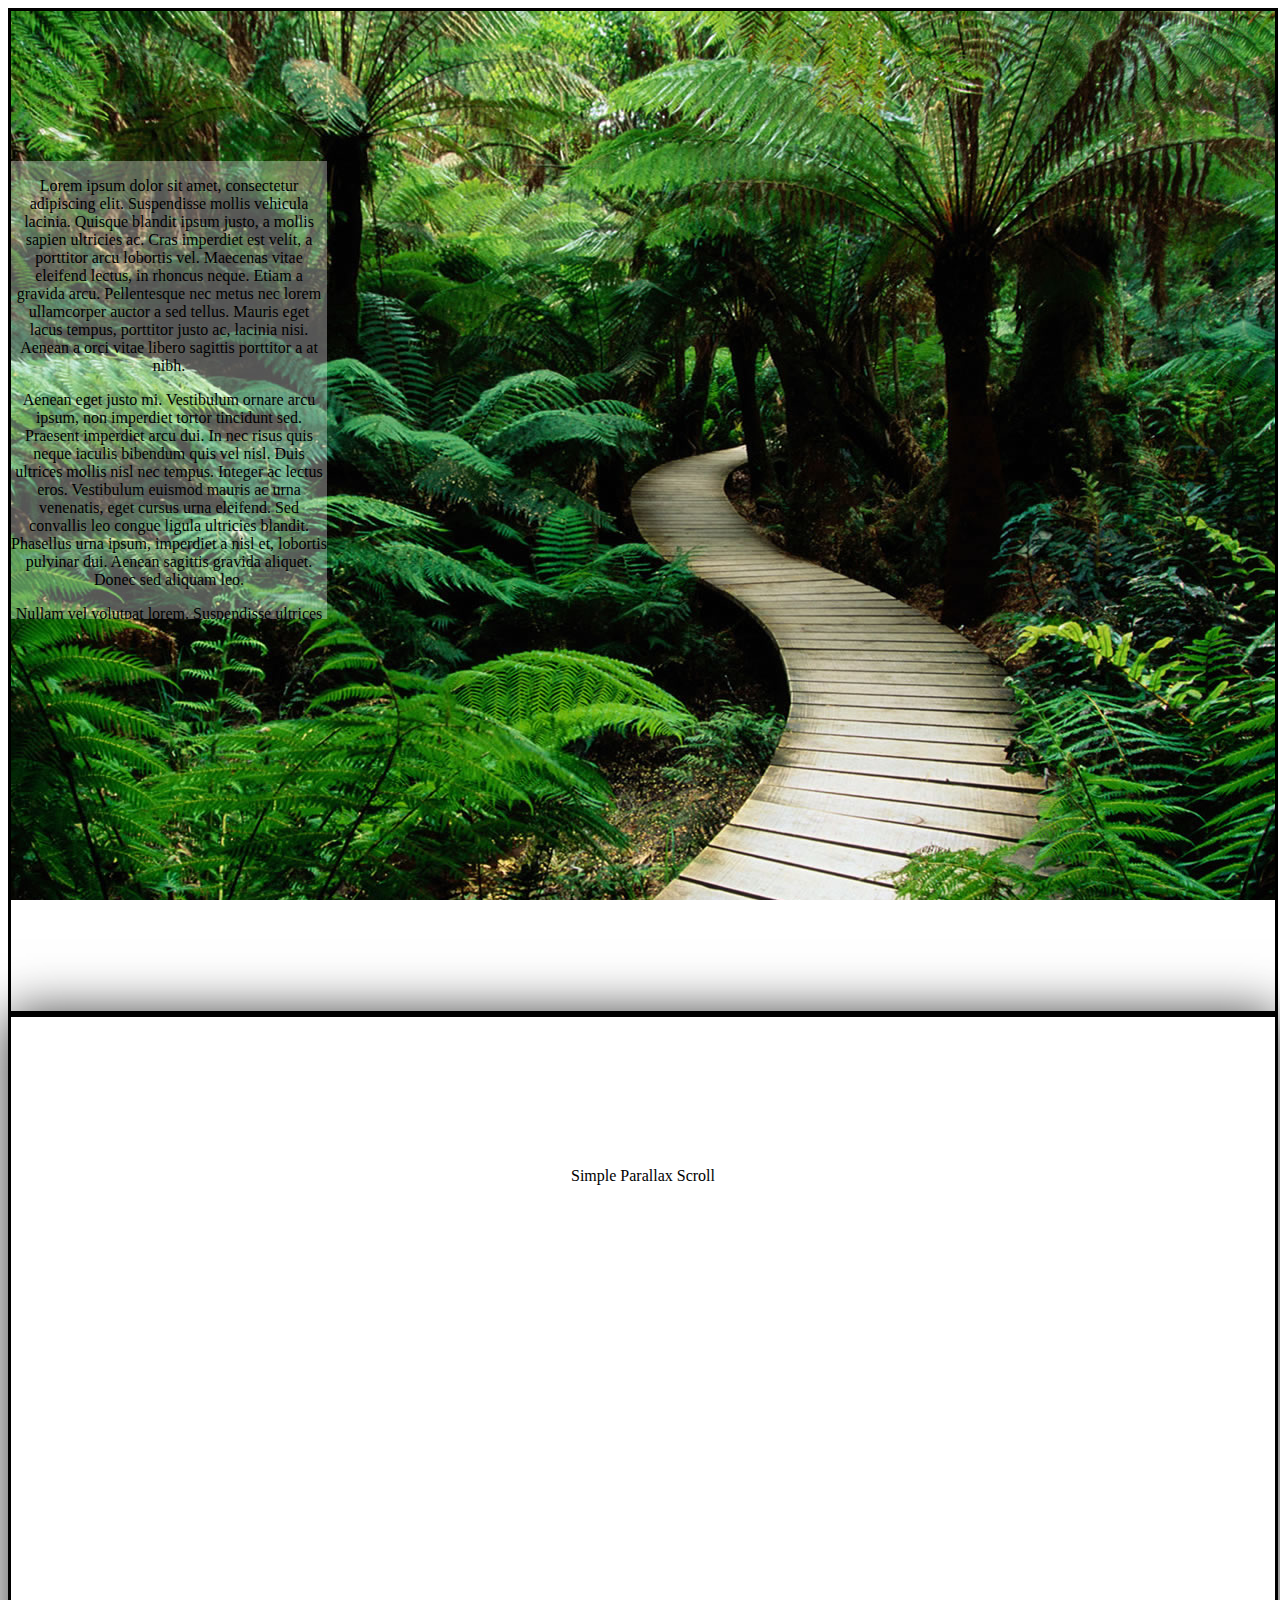
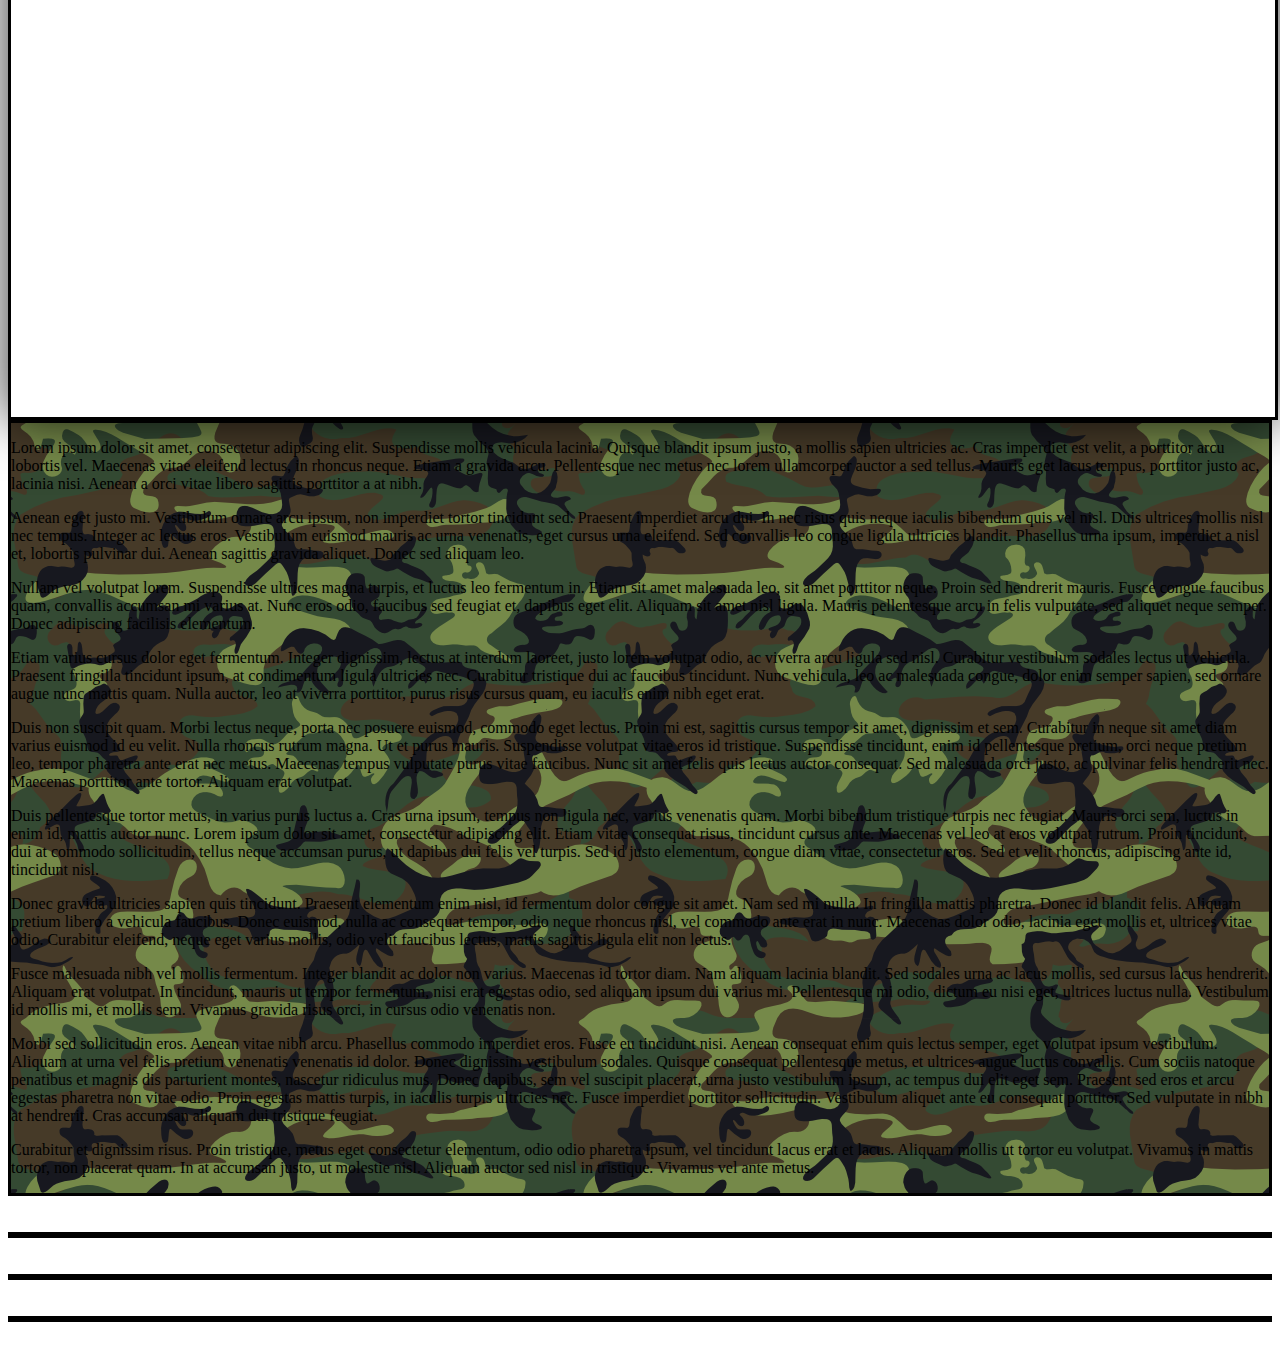
==== plain_pres.html @ 3bb5e245 "got background transitioning in plain_pres.html. find a way to implement lots of text" ====
<html>
<head>
  <title></title>
  <style type="text/css">
    section {
      border: 3px solid;
    }

    section.first{
      background-image: url('./img/header_camo.png');
    }

    article {
     background-color: rgba(255,255,255,0.33) 
    }

#home { 
  background: url('./img/1.jpg') 50% 0 repeat fixed; min-height: 1000px; 
  height: 1000px; 
  margin: 0 auto; 
  width: 100%; 
  max-width: 1920px; 
  position: relative; 
}
 
#home article { 
  height: 458px; 
  position: absolute; 
  text-align: center; 
  top: 150px; 
  width: 100%; 
}
 
#about { 
  background: url('./img/2.jpg') 50% 0 repeat fixed; min-height: 1000px; 
  height: 1000px; 
  margin: 0 auto; 
  width: 100%; 
  max-width: 1920px; 
  position: relative; 
  -webkit-box-shadow: 0 0 50px rgba(0,0,0,0.8);
  box-shadow: 0 0 50px rgba(0,0,0,0.8);
}
 
#about article { 
  height: 458px; 
  position: absolute; 
  text-align: center; 
  top: 150px; 
  width: 100%; 
}

  </style>
</head>
<body>

<section id="home" data-type="background" data-speed="10" class="pages">     
         <article style="width: 25%; overflow-y: scroll;">
<div class="text">
      <p></p>Lorem ipsum dolor sit amet, consectetur adipiscing elit. Suspendisse mollis vehicula lacinia. Quisque blandit ipsum justo, a mollis sapien ultricies ac. Cras imperdiet est velit, a porttitor arcu lobortis vel. Maecenas vitae eleifend lectus, in rhoncus neque. Etiam a gravida arcu. Pellentesque nec metus nec lorem ullamcorper auctor a sed tellus. Mauris eget lacus tempus, porttitor justo ac, lacinia nisi. Aenean a orci vitae libero sagittis porttitor a at nibh.
    <p></p>
    <p></p>Aenean eget justo mi. Vestibulum ornare arcu ipsum, non imperdiet tortor tincidunt sed. Praesent imperdiet arcu dui. In nec risus quis neque iaculis bibendum quis vel nisl. Duis ultrices mollis nisl nec tempus. Integer ac lectus eros. Vestibulum euismod mauris ac urna venenatis, eget cursus urna eleifend. Sed convallis leo congue ligula ultricies blandit. Phasellus urna ipsum, imperdiet a nisl et, lobortis pulvinar dui. Aenean sagittis gravida aliquet. Donec sed aliquam leo.
    <p></p>
    <p></p>Nullam vel volutpat lorem. Suspendisse ultrices magna turpis, et luctus leo fermentum in. Etiam sit amet malesuada leo, sit amet porttitor neque. Proin sed hendrerit mauris. Fusce congue faucibus quam, convallis accumsan mi varius at. Nunc eros odio, faucibus sed feugiat et, dapibus eget elit. Aliquam sit amet nisl ligula. Mauris pellentesque arcu in felis vulputate, sed aliquet neque semper. Donec adipiscing facilisis elementum.
    <p></p>
    <p></p>Etiam varius cursus dolor eget fermentum. Integer dignissim, lectus at interdum laoreet, justo lorem volutpat odio, ac viverra arcu ligula sed nisl. Curabitur vestibulum sodales lectus ut vehicula. Praesent fringilla tincidunt ipsum, at condimentum ligula ultricies nec. Curabitur tristique dui ac faucibus tincidunt. Nunc vehicula, leo ac malesuada congue, dolor enim semper sapien, sed ornare augue nunc mattis quam. Nulla auctor, leo at viverra porttitor, purus risus cursus quam, eu iaculis enim nibh eget erat.
    <p></p>
    <p></p>Duis non suscipit quam. Morbi lectus neque, porta nec posuere euismod, commodo eget lectus. Proin mi est, sagittis cursus tempor sit amet, dignissim et sem. Curabitur in neque sit amet diam varius euismod id eu velit. Nulla rhoncus rutrum magna. Ut et purus mauris. Suspendisse volutpat vitae eros id tristique. Suspendisse tincidunt, enim id pellentesque pretium, orci neque pretium leo, tempor pharetra ante erat nec metus. Maecenas tempus vulputate purus vitae faucibus. Nunc sit amet felis quis lectus auctor consequat. Sed malesuada orci justo, ac pulvinar felis hendrerit nec. Maecenas porttitor ante tortor. Aliquam erat volutpat.
    <p></p>
    <p></p>Duis pellentesque tortor metus, in varius purus luctus a. Cras urna ipsum, tempus non ligula nec, varius venenatis quam. Morbi bibendum tristique turpis nec feugiat. Mauris orci sem, luctus in enim id, mattis auctor nunc. Lorem ipsum dolor sit amet, consectetur adipiscing elit. Etiam vitae consequat risus, tincidunt cursus ante. Maecenas vel leo at eros volutpat rutrum. Proin tincidunt, dui at commodo sollicitudin, tellus neque accumsan purus, ut dapibus dui felis vel turpis. Sed id justo elementum, congue diam vitae, consectetur eros. Sed et velit rhoncus, adipiscing ante id, tincidunt nisl.
    <p></p>
    <p></p>Donec gravida ultricies sapien quis tincidunt. Praesent elementum enim nisl, id fermentum dolor congue sit amet. Nam sed mi nulla. In fringilla mattis pharetra. Donec id blandit felis. Aliquam pretium libero a vehicula faucibus. Donec euismod, nulla ac consequat tempor, odio neque rhoncus nisl, vel commodo ante erat in nunc. Maecenas dolor odio, lacinia eget mollis et, ultrices vitae odio. Curabitur eleifend, neque eget varius mollis, odio velit faucibus lectus, mattis sagittis ligula elit non lectus.
    <p></p>
    <p></p>Fusce malesuada nibh vel mollis fermentum. Integer blandit ac dolor non varius. Maecenas id tortor diam. Nam aliquam lacinia blandit. Sed sodales urna ac lacus mollis, sed cursus lacus hendrerit. Aliquam erat volutpat. In tincidunt, mauris ut tempor fermentum, nisi erat egestas odio, sed aliquam ipsum dui varius mi. Pellentesque mi odio, dictum eu nisi eget, ultrices luctus nulla. Vestibulum id mollis mi, et mollis sem. Vivamus gravida risus orci, in cursus odio venenatis non.
    <p></p>
    <p></p>Morbi sed sollicitudin eros. Aenean vitae nibh arcu. Phasellus commodo imperdiet eros. Fusce eu tincidunt nisi. Aenean consequat enim quis lectus semper, eget volutpat ipsum vestibulum. Aliquam at urna vel felis pretium venenatis venenatis id dolor. Donec dignissim vestibulum sodales. Quisque consequat pellentesque metus, et ultrices augue luctus convallis. Cum sociis natoque penatibus et magnis dis parturient montes, nascetur ridiculus mus. Donec dapibus, sem vel suscipit placerat, urna justo vestibulum ipsum, ac tempus dui elit eget sem. Praesent sed eros et arcu egestas pharetra non vitae odio. Proin egestas mattis turpis, in iaculis turpis ultricies nec. Fusce imperdiet porttitor sollicitudin. Vestibulum aliquet ante eu consequat porttitor. Sed vulputate in nibh at hendrerit. Cras accumsan aliquam dui tristique feugiat.
    <p></p>
    <p></p>Curabitur et dignissim risus. Proin tristique, metus eget consectetur elementum, odio odio pharetra ipsum, vel tincidunt lacus erat et lacus. Aliquam mollis ut tortor eu volutpat. Vivamus in mattis tortor, non placerat quam. In at accumsan justo, ut molestie nisl. Aliquam auctor sed nisl in tristique. Vivamus vel ante metus.
    <p></p>
  </div>
  <div class="text">
      <p></p>Lorem ipsum dolor sit amet, consectetur adipiscing elit. Suspendisse mollis vehicula lacinia. Quisque blandit ipsum justo, a mollis sapien ultricies ac. Cras imperdiet est velit, a porttitor arcu lobortis vel. Maecenas vitae eleifend lectus, in rhoncus neque. Etiam a gravida arcu. Pellentesque nec metus nec lorem ullamcorper auctor a sed tellus. Mauris eget lacus tempus, porttitor justo ac, lacinia nisi. Aenean a orci vitae libero sagittis porttitor a at nibh.
    <p></p>
    <p></p>Aenean eget justo mi. Vestibulum ornare arcu ipsum, non imperdiet tortor tincidunt sed. Praesent imperdiet arcu dui. In nec risus quis neque iaculis bibendum quis vel nisl. Duis ultrices mollis nisl nec tempus. Integer ac lectus eros. Vestibulum euismod mauris ac urna venenatis, eget cursus urna eleifend. Sed convallis leo congue ligula ultricies blandit. Phasellus urna ipsum, imperdiet a nisl et, lobortis pulvinar dui. Aenean sagittis gravida aliquet. Donec sed aliquam leo.
    <p></p>
    <p></p>Nullam vel volutpat lorem. Suspendisse ultrices magna turpis, et luctus leo fermentum in. Etiam sit amet malesuada leo, sit amet porttitor neque. Proin sed hendrerit mauris. Fusce congue faucibus quam, convallis accumsan mi varius at. Nunc eros odio, faucibus sed feugiat et, dapibus eget elit. Aliquam sit amet nisl ligula. Mauris pellentesque arcu in felis vulputate, sed aliquet neque semper. Donec adipiscing facilisis elementum.
    <p></p>
    <p></p>Etiam varius cursus dolor eget fermentum. Integer dignissim, lectus at interdum laoreet, justo lorem volutpat odio, ac viverra arcu ligula sed nisl. Curabitur vestibulum sodales lectus ut vehicula. Praesent fringilla tincidunt ipsum, at condimentum ligula ultricies nec. Curabitur tristique dui ac faucibus tincidunt. Nunc vehicula, leo ac malesuada congue, dolor enim semper sapien, sed ornare augue nunc mattis quam. Nulla auctor, leo at viverra porttitor, purus risus cursus quam, eu iaculis enim nibh eget erat.
    <p></p>
    <p></p>Duis non suscipit quam. Morbi lectus neque, porta nec posuere euismod, commodo eget lectus. Proin mi est, sagittis cursus tempor sit amet, dignissim et sem. Curabitur in neque sit amet diam varius euismod id eu velit. Nulla rhoncus rutrum magna. Ut et purus mauris. Suspendisse volutpat vitae eros id tristique. Suspendisse tincidunt, enim id pellentesque pretium, orci neque pretium leo, tempor pharetra ante erat nec metus. Maecenas tempus vulputate purus vitae faucibus. Nunc sit amet felis quis lectus auctor consequat. Sed malesuada orci justo, ac pulvinar felis hendrerit nec. Maecenas porttitor ante tortor. Aliquam erat volutpat.
    <p></p>
    <p></p>Duis pellentesque tortor metus, in varius purus luctus a. Cras urna ipsum, tempus non ligula nec, varius venenatis quam. Morbi bibendum tristique turpis nec feugiat. Mauris orci sem, luctus in enim id, mattis auctor nunc. Lorem ipsum dolor sit amet, consectetur adipiscing elit. Etiam vitae consequat risus, tincidunt cursus ante. Maecenas vel leo at eros volutpat rutrum. Proin tincidunt, dui at commodo sollicitudin, tellus neque accumsan purus, ut dapibus dui felis vel turpis. Sed id justo elementum, congue diam vitae, consectetur eros. Sed et velit rhoncus, adipiscing ante id, tincidunt nisl.
    <p></p>
    <p></p>Donec gravida ultricies sapien quis tincidunt. Praesent elementum enim nisl, id fermentum dolor congue sit amet. Nam sed mi nulla. In fringilla mattis pharetra. Donec id blandit felis. Aliquam pretium libero a vehicula faucibus. Donec euismod, nulla ac consequat tempor, odio neque rhoncus nisl, vel commodo ante erat in nunc. Maecenas dolor odio, lacinia eget mollis et, ultrices vitae odio. Curabitur eleifend, neque eget varius mollis, odio velit faucibus lectus, mattis sagittis ligula elit non lectus.
    <p></p>
    <p></p>Fusce malesuada nibh vel mollis fermentum. Integer blandit ac dolor non varius. Maecenas id tortor diam. Nam aliquam lacinia blandit. Sed sodales urna ac lacus mollis, sed cursus lacus hendrerit. Aliquam erat volutpat. In tincidunt, mauris ut tempor fermentum, nisi erat egestas odio, sed aliquam ipsum dui varius mi. Pellentesque mi odio, dictum eu nisi eget, ultrices luctus nulla. Vestibulum id mollis mi, et mollis sem. Vivamus gravida risus orci, in cursus odio venenatis non.
    <p></p>
    <p></p>Morbi sed sollicitudin eros. Aenean vitae nibh arcu. Phasellus commodo imperdiet eros. Fusce eu tincidunt nisi. Aenean consequat enim quis lectus semper, eget volutpat ipsum vestibulum. Aliquam at urna vel felis pretium venenatis venenatis id dolor. Donec dignissim vestibulum sodales. Quisque consequat pellentesque metus, et ultrices augue luctus convallis. Cum sociis natoque penatibus et magnis dis parturient montes, nascetur ridiculus mus. Donec dapibus, sem vel suscipit placerat, urna justo vestibulum ipsum, ac tempus dui elit eget sem. Praesent sed eros et arcu egestas pharetra non vitae odio. Proin egestas mattis turpis, in iaculis turpis ultricies nec. Fusce imperdiet porttitor sollicitudin. Vestibulum aliquet ante eu consequat porttitor. Sed vulputate in nibh at hendrerit. Cras accumsan aliquam dui tristique feugiat.
    <p></p>
    <p></p>Curabitur et dignissim risus. Proin tristique, metus eget consectetur elementum, odio odio pharetra ipsum, vel tincidunt lacus erat et lacus. Aliquam mollis ut tortor eu volutpat. Vivamus in mattis tortor, non placerat quam. In at accumsan justo, ut molestie nisl. Aliquam auctor sed nisl in tristique. Vivamus vel ante metus.
    <p></p>
  </div>

         </article>
    </section>   
     
<section id="about" data-type="background" data-speed="10" class="pages">
         <article>Simple Parallax Scroll</article>
</section>

  <section class="first">
    <div class="text">
      <p></p>Lorem ipsum dolor sit amet, consectetur adipiscing elit. Suspendisse mollis vehicula lacinia. Quisque blandit ipsum justo, a mollis sapien ultricies ac. Cras imperdiet est velit, a porttitor arcu lobortis vel. Maecenas vitae eleifend lectus, in rhoncus neque. Etiam a gravida arcu. Pellentesque nec metus nec lorem ullamcorper auctor a sed tellus. Mauris eget lacus tempus, porttitor justo ac, lacinia nisi. Aenean a orci vitae libero sagittis porttitor a at nibh.
    <p></p>
    <p></p>Aenean eget justo mi. Vestibulum ornare arcu ipsum, non imperdiet tortor tincidunt sed. Praesent imperdiet arcu dui. In nec risus quis neque iaculis bibendum quis vel nisl. Duis ultrices mollis nisl nec tempus. Integer ac lectus eros. Vestibulum euismod mauris ac urna venenatis, eget cursus urna eleifend. Sed convallis leo congue ligula ultricies blandit. Phasellus urna ipsum, imperdiet a nisl et, lobortis pulvinar dui. Aenean sagittis gravida aliquet. Donec sed aliquam leo.
    <p></p>
    <p></p>Nullam vel volutpat lorem. Suspendisse ultrices magna turpis, et luctus leo fermentum in. Etiam sit amet malesuada leo, sit amet porttitor neque. Proin sed hendrerit mauris. Fusce congue faucibus quam, convallis accumsan mi varius at. Nunc eros odio, faucibus sed feugiat et, dapibus eget elit. Aliquam sit amet nisl ligula. Mauris pellentesque arcu in felis vulputate, sed aliquet neque semper. Donec adipiscing facilisis elementum.
    <p></p>
    <p></p>Etiam varius cursus dolor eget fermentum. Integer dignissim, lectus at interdum laoreet, justo lorem volutpat odio, ac viverra arcu ligula sed nisl. Curabitur vestibulum sodales lectus ut vehicula. Praesent fringilla tincidunt ipsum, at condimentum ligula ultricies nec. Curabitur tristique dui ac faucibus tincidunt. Nunc vehicula, leo ac malesuada congue, dolor enim semper sapien, sed ornare augue nunc mattis quam. Nulla auctor, leo at viverra porttitor, purus risus cursus quam, eu iaculis enim nibh eget erat.
    <p></p>
    <p></p>Duis non suscipit quam. Morbi lectus neque, porta nec posuere euismod, commodo eget lectus. Proin mi est, sagittis cursus tempor sit amet, dignissim et sem. Curabitur in neque sit amet diam varius euismod id eu velit. Nulla rhoncus rutrum magna. Ut et purus mauris. Suspendisse volutpat vitae eros id tristique. Suspendisse tincidunt, enim id pellentesque pretium, orci neque pretium leo, tempor pharetra ante erat nec metus. Maecenas tempus vulputate purus vitae faucibus. Nunc sit amet felis quis lectus auctor consequat. Sed malesuada orci justo, ac pulvinar felis hendrerit nec. Maecenas porttitor ante tortor. Aliquam erat volutpat.
    <p></p>
    <p></p>Duis pellentesque tortor metus, in varius purus luctus a. Cras urna ipsum, tempus non ligula nec, varius venenatis quam. Morbi bibendum tristique turpis nec feugiat. Mauris orci sem, luctus in enim id, mattis auctor nunc. Lorem ipsum dolor sit amet, consectetur adipiscing elit. Etiam vitae consequat risus, tincidunt cursus ante. Maecenas vel leo at eros volutpat rutrum. Proin tincidunt, dui at commodo sollicitudin, tellus neque accumsan purus, ut dapibus dui felis vel turpis. Sed id justo elementum, congue diam vitae, consectetur eros. Sed et velit rhoncus, adipiscing ante id, tincidunt nisl.
    <p></p>
    <p></p>Donec gravida ultricies sapien quis tincidunt. Praesent elementum enim nisl, id fermentum dolor congue sit amet. Nam sed mi nulla. In fringilla mattis pharetra. Donec id blandit felis. Aliquam pretium libero a vehicula faucibus. Donec euismod, nulla ac consequat tempor, odio neque rhoncus nisl, vel commodo ante erat in nunc. Maecenas dolor odio, lacinia eget mollis et, ultrices vitae odio. Curabitur eleifend, neque eget varius mollis, odio velit faucibus lectus, mattis sagittis ligula elit non lectus.
    <p></p>
    <p></p>Fusce malesuada nibh vel mollis fermentum. Integer blandit ac dolor non varius. Maecenas id tortor diam. Nam aliquam lacinia blandit. Sed sodales urna ac lacus mollis, sed cursus lacus hendrerit. Aliquam erat volutpat. In tincidunt, mauris ut tempor fermentum, nisi erat egestas odio, sed aliquam ipsum dui varius mi. Pellentesque mi odio, dictum eu nisi eget, ultrices luctus nulla. Vestibulum id mollis mi, et mollis sem. Vivamus gravida risus orci, in cursus odio venenatis non.
    <p></p>
    <p></p>Morbi sed sollicitudin eros. Aenean vitae nibh arcu. Phasellus commodo imperdiet eros. Fusce eu tincidunt nisi. Aenean consequat enim quis lectus semper, eget volutpat ipsum vestibulum. Aliquam at urna vel felis pretium venenatis venenatis id dolor. Donec dignissim vestibulum sodales. Quisque consequat pellentesque metus, et ultrices augue luctus convallis. Cum sociis natoque penatibus et magnis dis parturient montes, nascetur ridiculus mus. Donec dapibus, sem vel suscipit placerat, urna justo vestibulum ipsum, ac tempus dui elit eget sem. Praesent sed eros et arcu egestas pharetra non vitae odio. Proin egestas mattis turpis, in iaculis turpis ultricies nec. Fusce imperdiet porttitor sollicitudin. Vestibulum aliquet ante eu consequat porttitor. Sed vulputate in nibh at hendrerit. Cras accumsan aliquam dui tristique feugiat.
    <p></p>
    <p></p>Curabitur et dignissim risus. Proin tristique, metus eget consectetur elementum, odio odio pharetra ipsum, vel tincidunt lacus erat et lacus. Aliquam mollis ut tortor eu volutpat. Vivamus in mattis tortor, non placerat quam. In at accumsan justo, ut molestie nisl. Aliquam auctor sed nisl in tristique. Vivamus vel ante metus.
    <p></p>
  </div>
  </section>
  <br /><br />

  <section class="second">
  </section>
  <br /><br />

  <section class="third">
  </section>
  <br /><br />

  <section class="fourth">
  </section>
  <br /><br />

  <script type="text/javascript" src="./js/jquery.min.js"></script>
  <script type="text/javascript">

$(document).ready(function(){
    $('section[data-type="background"]').each(function(){
        var $bgobj = $(this); // assigning the object
    
        $(window).scroll(function() {
            var yPos = -($window.scrollTop() / $bgobj.data('speed')); 
            // Put together our final background position
            var coords = yPos + 'px';
            // Move the background
            $bgobj.css({ backgroundPosition: coords });
        }); 
    });    
});

  </script>
</body>
</html>
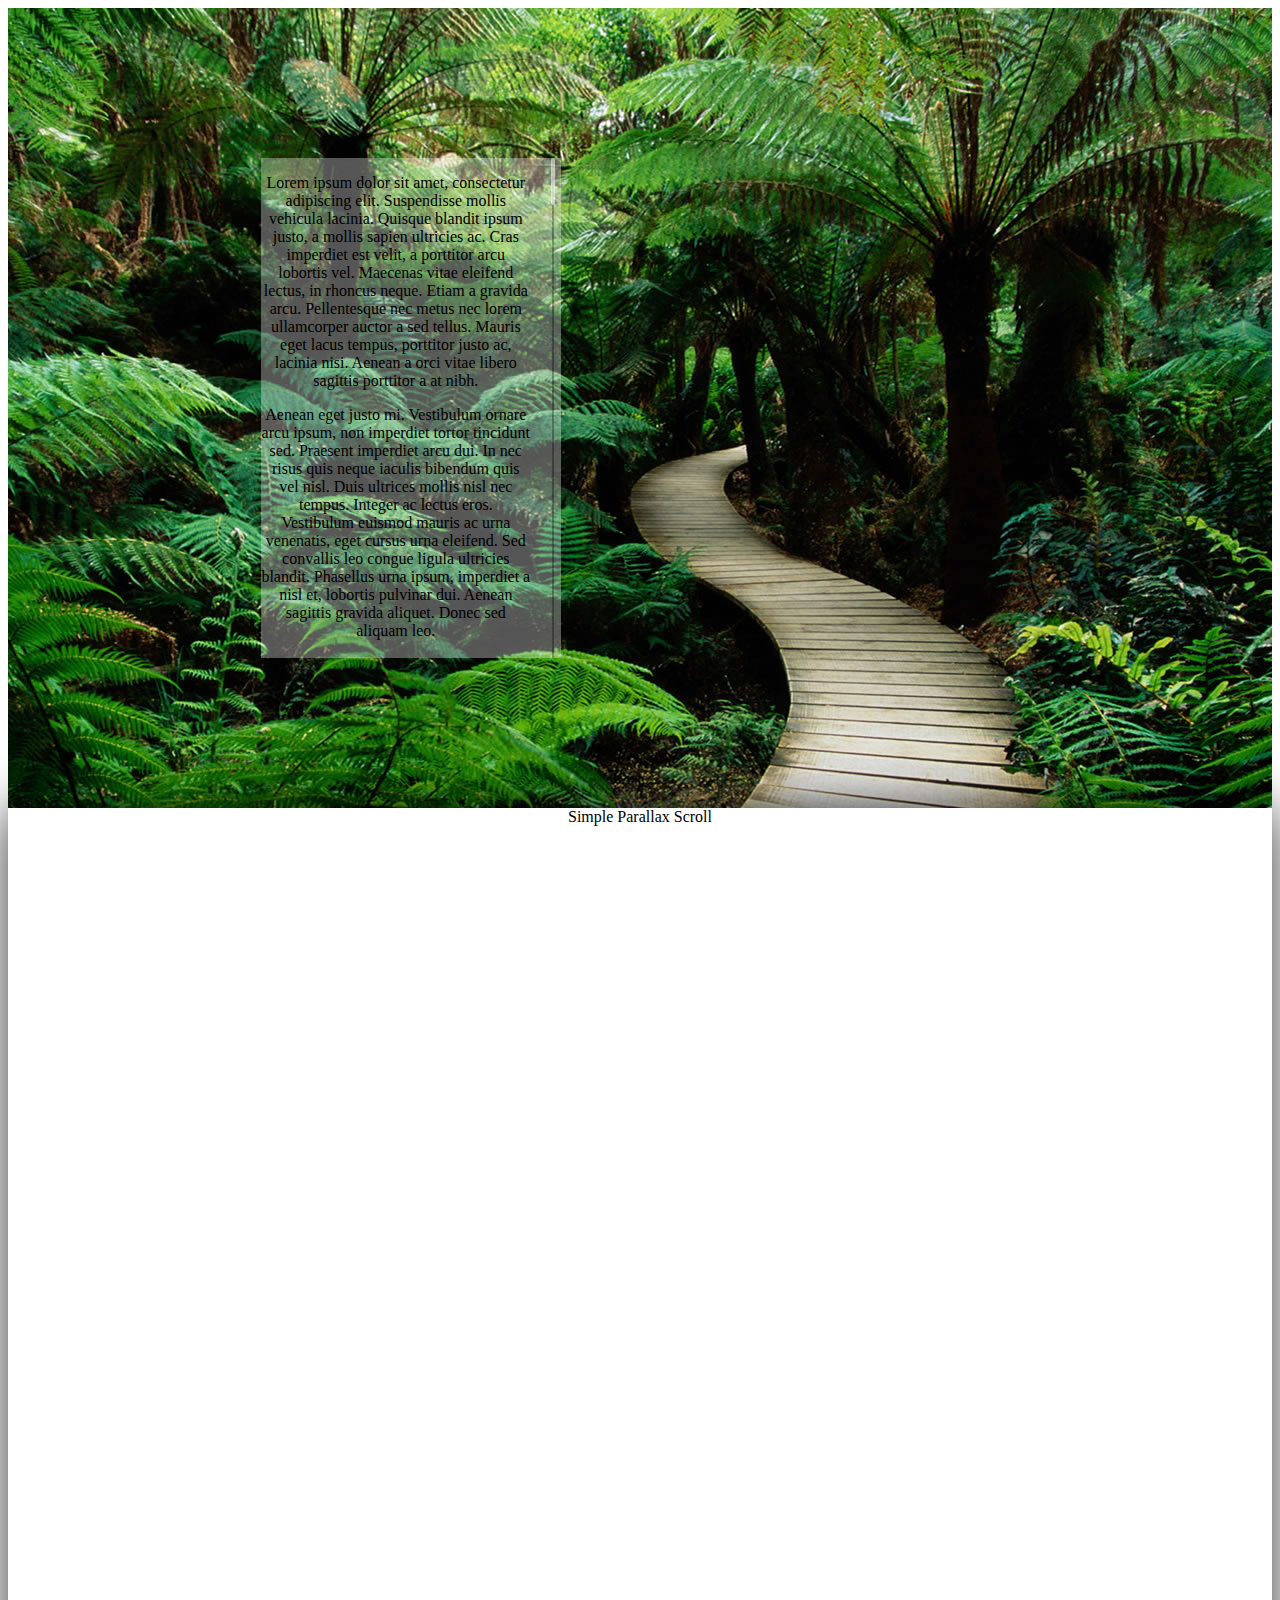
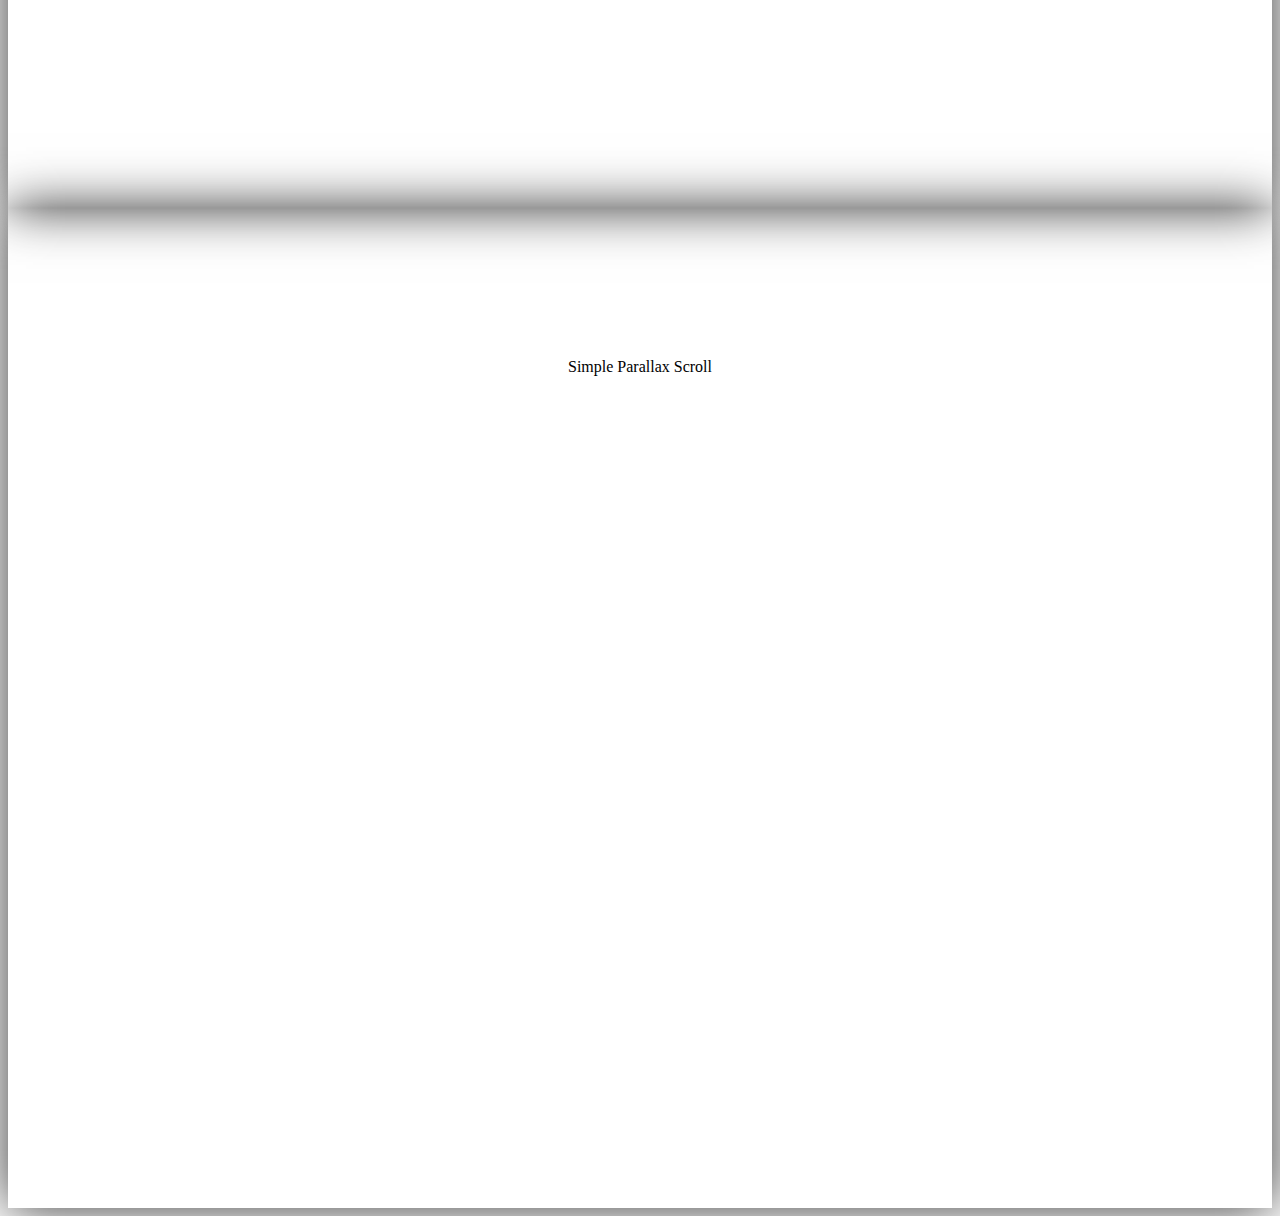
==== commit 4e34766d: "added library for good jquery scrollbar" ====
--- a/plain_pres.html
+++ b/plain_pres.html
@@ -1,22 +1,17 @@
 <html>
 <head>
   <title></title>
+
+  <link rel="stylesheet" href="./css/jquery.mCustomScrollbar.css" />
+
   <style type="text/css">
-    section {
-      border: 3px solid;
-    }
-
-    section.first{
-      background-image: url('./img/header_camo.png');
-    }
-
     article {
      background-color: rgba(255,255,255,0.33) 
     }
 
 #home { 
-  background: url('./img/1.jpg') 50% 0 repeat fixed; min-height: 1000px; 
-  height: 1000px; 
+  background: url('./img/1.jpg') 50% 0 repeat fixed;
+  min-height: 800px;
   margin: 0 auto; 
   width: 100%; 
   max-width: 1920px; 
@@ -24,10 +19,27 @@
 }
  
 #home article { 
-  height: 458px; 
+  height: 500px; 
   position: absolute; 
   text-align: center; 
   top: 150px; 
+  width: 100%; 
+}
+
+#third { 
+  height: 1000px; 
+  margin: 0 auto; 
+  width: 100%; 
+  max-width: 1920px; 
+  position: relative; 
+  -webkit-box-shadow: 0 0 50px rgba(0,0,0,0.8);
+  box-shadow: 0 0 50px rgba(0,0,0,0.8);
+}
+ 
+#third article { 
+  top:50px;
+  height: 458px; 
+  text-align: center; 
   width: 100%; 
 }
  
@@ -55,7 +67,7 @@
 <body>
 
 <section id="home" data-type="background" data-speed="10" class="pages">     
-         <article style="width: 25%; overflow-y: scroll;">
+         <article style="width: 300px; left: 20%" class="content">
 <div class="text">
       <p></p>Lorem ipsum dolor sit amet, consectetur adipiscing elit. Suspendisse mollis vehicula lacinia. Quisque blandit ipsum justo, a mollis sapien ultricies ac. Cras imperdiet est velit, a porttitor arcu lobortis vel. Maecenas vitae eleifend lectus, in rhoncus neque. Etiam a gravida arcu. Pellentesque nec metus nec lorem ullamcorper auctor a sed tellus. Mauris eget lacus tempus, porttitor justo ac, lacinia nisi. Aenean a orci vitae libero sagittis porttitor a at nibh.
     <p></p>
@@ -104,65 +116,23 @@
          </article>
     </section>   
      
+<section id="third" data-type="background" data-speed="10" class="pages">
+         <article>Simple Parallax Scroll</article>
+</section>
+
 <section id="about" data-type="background" data-speed="10" class="pages">
          <article>Simple Parallax Scroll</article>
 </section>
 
-  <section class="first">
-    <div class="text">
-      <p></p>Lorem ipsum dolor sit amet, consectetur adipiscing elit. Suspendisse mollis vehicula lacinia. Quisque blandit ipsum justo, a mollis sapien ultricies ac. Cras imperdiet est velit, a porttitor arcu lobortis vel. Maecenas vitae eleifend lectus, in rhoncus neque. Etiam a gravida arcu. Pellentesque nec metus nec lorem ullamcorper auctor a sed tellus. Mauris eget lacus tempus, porttitor justo ac, lacinia nisi. Aenean a orci vitae libero sagittis porttitor a at nibh.
-    <p></p>
-    <p></p>Aenean eget justo mi. Vestibulum ornare arcu ipsum, non imperdiet tortor tincidunt sed. Praesent imperdiet arcu dui. In nec risus quis neque iaculis bibendum quis vel nisl. Duis ultrices mollis nisl nec tempus. Integer ac lectus eros. Vestibulum euismod mauris ac urna venenatis, eget cursus urna eleifend. Sed convallis leo congue ligula ultricies blandit. Phasellus urna ipsum, imperdiet a nisl et, lobortis pulvinar dui. Aenean sagittis gravida aliquet. Donec sed aliquam leo.
-    <p></p>
-    <p></p>Nullam vel volutpat lorem. Suspendisse ultrices magna turpis, et luctus leo fermentum in. Etiam sit amet malesuada leo, sit amet porttitor neque. Proin sed hendrerit mauris. Fusce congue faucibus quam, convallis accumsan mi varius at. Nunc eros odio, faucibus sed feugiat et, dapibus eget elit. Aliquam sit amet nisl ligula. Mauris pellentesque arcu in felis vulputate, sed aliquet neque semper. Donec adipiscing facilisis elementum.
-    <p></p>
-    <p></p>Etiam varius cursus dolor eget fermentum. Integer dignissim, lectus at interdum laoreet, justo lorem volutpat odio, ac viverra arcu ligula sed nisl. Curabitur vestibulum sodales lectus ut vehicula. Praesent fringilla tincidunt ipsum, at condimentum ligula ultricies nec. Curabitur tristique dui ac faucibus tincidunt. Nunc vehicula, leo ac malesuada congue, dolor enim semper sapien, sed ornare augue nunc mattis quam. Nulla auctor, leo at viverra porttitor, purus risus cursus quam, eu iaculis enim nibh eget erat.
-    <p></p>
-    <p></p>Duis non suscipit quam. Morbi lectus neque, porta nec posuere euismod, commodo eget lectus. Proin mi est, sagittis cursus tempor sit amet, dignissim et sem. Curabitur in neque sit amet diam varius euismod id eu velit. Nulla rhoncus rutrum magna. Ut et purus mauris. Suspendisse volutpat vitae eros id tristique. Suspendisse tincidunt, enim id pellentesque pretium, orci neque pretium leo, tempor pharetra ante erat nec metus. Maecenas tempus vulputate purus vitae faucibus. Nunc sit amet felis quis lectus auctor consequat. Sed malesuada orci justo, ac pulvinar felis hendrerit nec. Maecenas porttitor ante tortor. Aliquam erat volutpat.
-    <p></p>
-    <p></p>Duis pellentesque tortor metus, in varius purus luctus a. Cras urna ipsum, tempus non ligula nec, varius venenatis quam. Morbi bibendum tristique turpis nec feugiat. Mauris orci sem, luctus in enim id, mattis auctor nunc. Lorem ipsum dolor sit amet, consectetur adipiscing elit. Etiam vitae consequat risus, tincidunt cursus ante. Maecenas vel leo at eros volutpat rutrum. Proin tincidunt, dui at commodo sollicitudin, tellus neque accumsan purus, ut dapibus dui felis vel turpis. Sed id justo elementum, congue diam vitae, consectetur eros. Sed et velit rhoncus, adipiscing ante id, tincidunt nisl.
-    <p></p>
-    <p></p>Donec gravida ultricies sapien quis tincidunt. Praesent elementum enim nisl, id fermentum dolor congue sit amet. Nam sed mi nulla. In fringilla mattis pharetra. Donec id blandit felis. Aliquam pretium libero a vehicula faucibus. Donec euismod, nulla ac consequat tempor, odio neque rhoncus nisl, vel commodo ante erat in nunc. Maecenas dolor odio, lacinia eget mollis et, ultrices vitae odio. Curabitur eleifend, neque eget varius mollis, odio velit faucibus lectus, mattis sagittis ligula elit non lectus.
-    <p></p>
-    <p></p>Fusce malesuada nibh vel mollis fermentum. Integer blandit ac dolor non varius. Maecenas id tortor diam. Nam aliquam lacinia blandit. Sed sodales urna ac lacus mollis, sed cursus lacus hendrerit. Aliquam erat volutpat. In tincidunt, mauris ut tempor fermentum, nisi erat egestas odio, sed aliquam ipsum dui varius mi. Pellentesque mi odio, dictum eu nisi eget, ultrices luctus nulla. Vestibulum id mollis mi, et mollis sem. Vivamus gravida risus orci, in cursus odio venenatis non.
-    <p></p>
-    <p></p>Morbi sed sollicitudin eros. Aenean vitae nibh arcu. Phasellus commodo imperdiet eros. Fusce eu tincidunt nisi. Aenean consequat enim quis lectus semper, eget volutpat ipsum vestibulum. Aliquam at urna vel felis pretium venenatis venenatis id dolor. Donec dignissim vestibulum sodales. Quisque consequat pellentesque metus, et ultrices augue luctus convallis. Cum sociis natoque penatibus et magnis dis parturient montes, nascetur ridiculus mus. Donec dapibus, sem vel suscipit placerat, urna justo vestibulum ipsum, ac tempus dui elit eget sem. Praesent sed eros et arcu egestas pharetra non vitae odio. Proin egestas mattis turpis, in iaculis turpis ultricies nec. Fusce imperdiet porttitor sollicitudin. Vestibulum aliquet ante eu consequat porttitor. Sed vulputate in nibh at hendrerit. Cras accumsan aliquam dui tristique feugiat.
-    <p></p>
-    <p></p>Curabitur et dignissim risus. Proin tristique, metus eget consectetur elementum, odio odio pharetra ipsum, vel tincidunt lacus erat et lacus. Aliquam mollis ut tortor eu volutpat. Vivamus in mattis tortor, non placerat quam. In at accumsan justo, ut molestie nisl. Aliquam auctor sed nisl in tristique. Vivamus vel ante metus.
-    <p></p>
-  </div>
-  </section>
-  <br /><br />
-
-  <section class="second">
-  </section>
-  <br /><br />
-
-  <section class="third">
-  </section>
-  <br /><br />
-
-  <section class="fourth">
-  </section>
-  <br /><br />
 
   <script type="text/javascript" src="./js/jquery.min.js"></script>
+  <script src="./js/jquery.mCustomScrollbar.concat.min.js"></script>
   <script type="text/javascript">
-
-$(document).ready(function(){
-    $('section[data-type="background"]').each(function(){
-        var $bgobj = $(this); // assigning the object
-    
-        $(window).scroll(function() {
-            var yPos = -($window.scrollTop() / $bgobj.data('speed')); 
-            // Put together our final background position
-            var coords = yPos + 'px';
-            // Move the background
-            $bgobj.css({ backgroundPosition: coords });
-        }); 
-    });    
-});
-
+  (function($){
+        $(window).load(function(){
+            $(".content").mCustomScrollbar();
+        });
+    })(jQuery);
   </script>
 </body>
 </html>